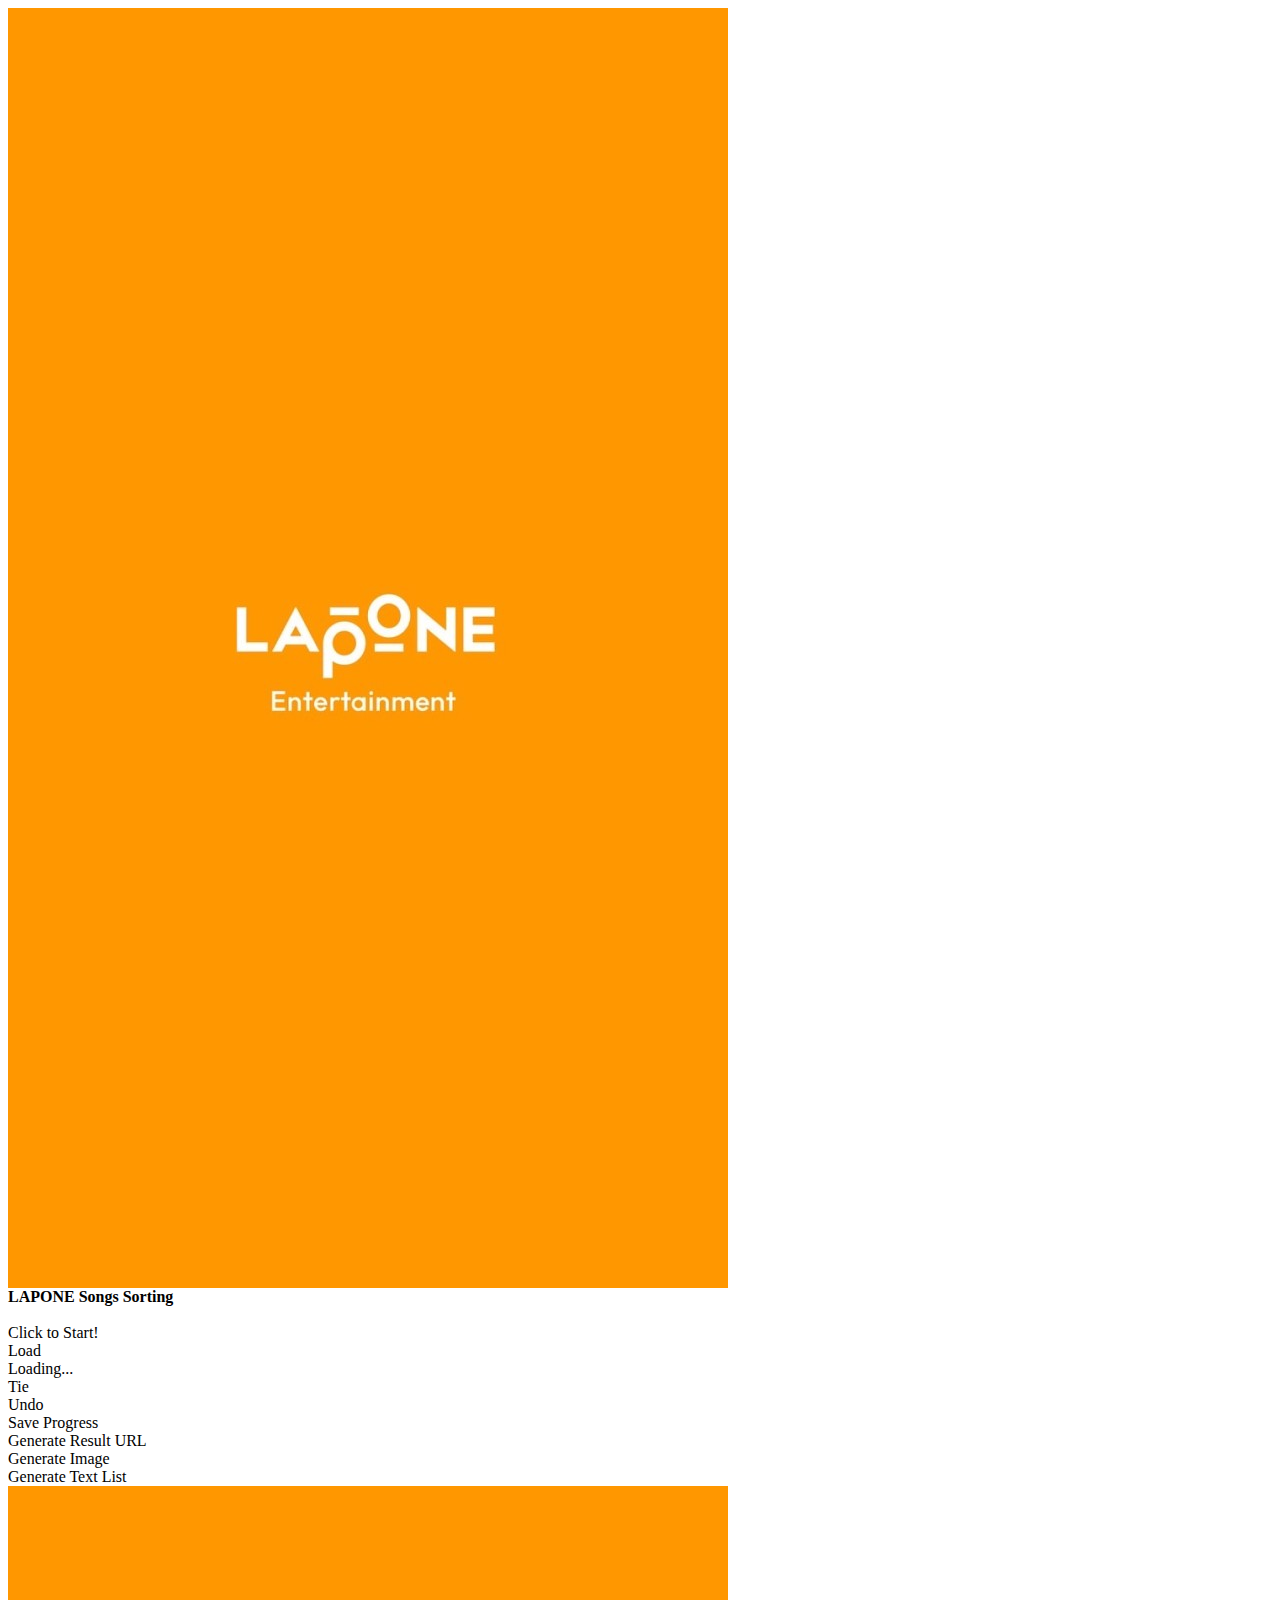
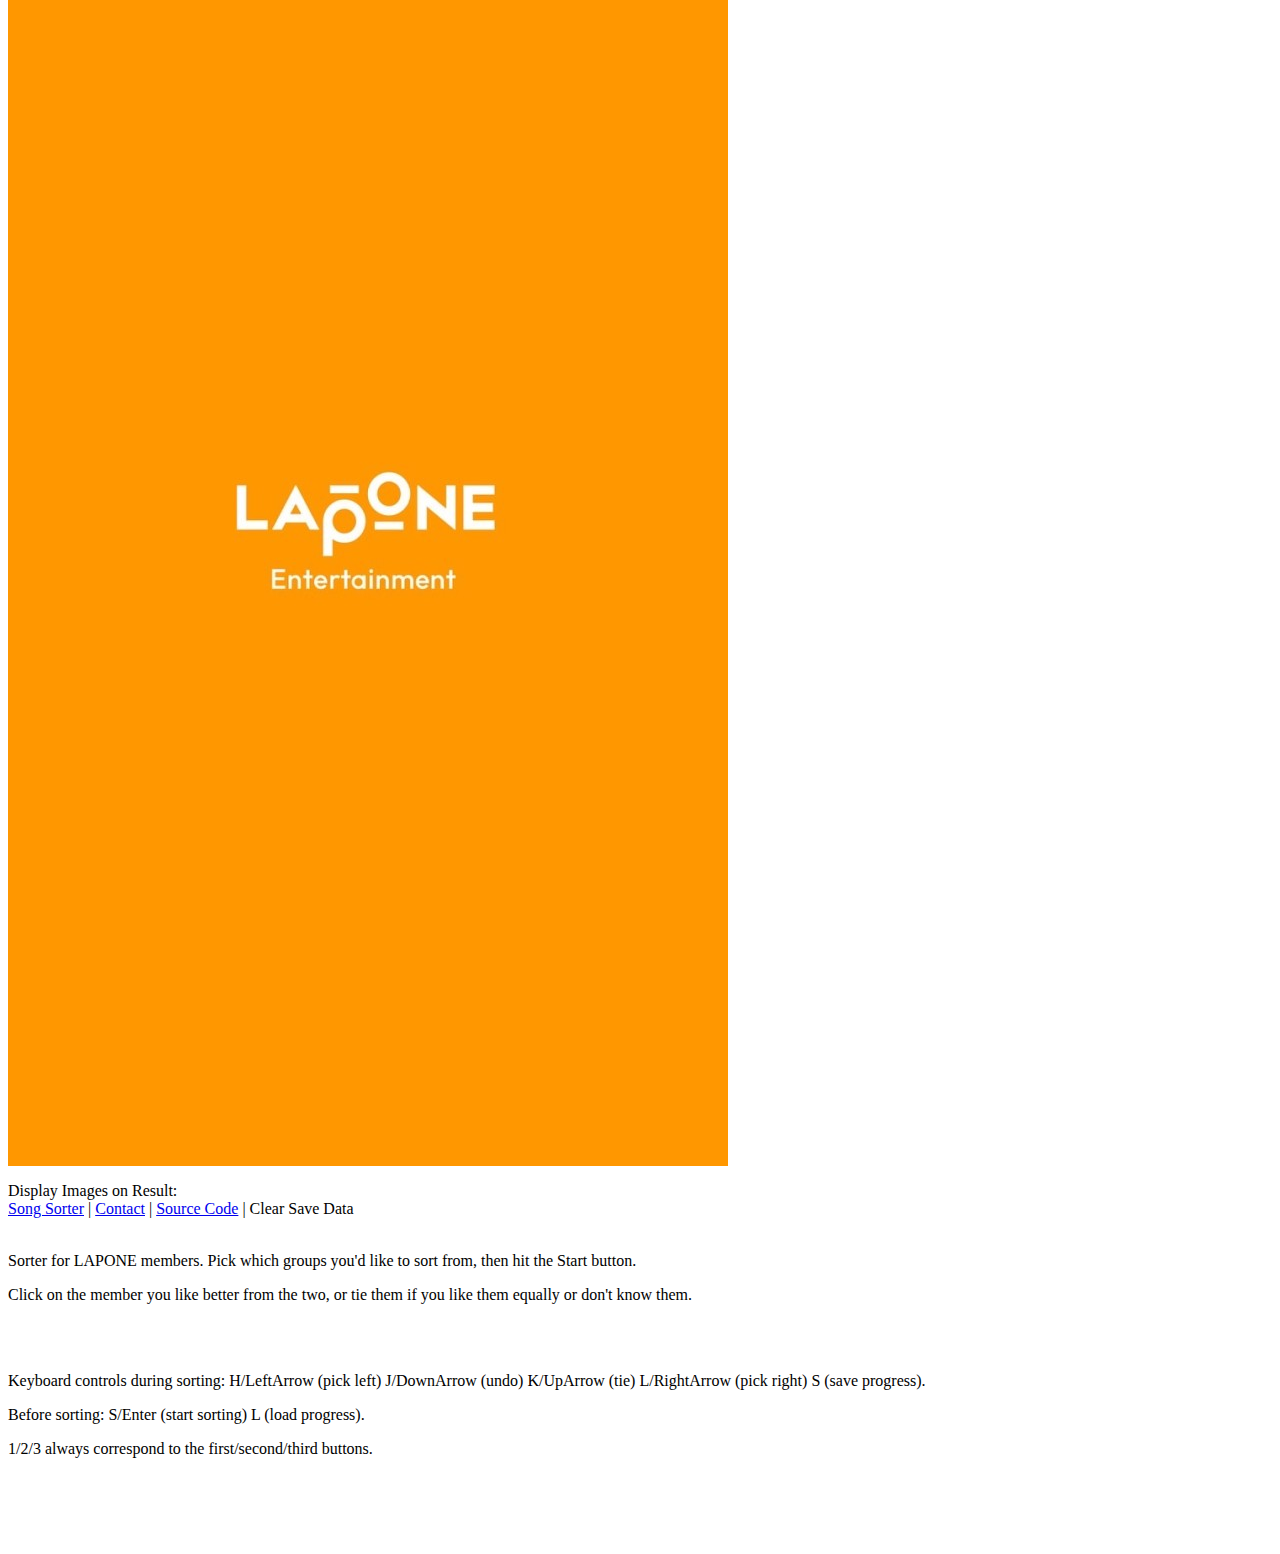
==== songs.html @ 9ee99d21 "Create songs.html" ====
<html>

<head>
  <link rel="shortcut icon" href="src/assets/yinyang.ico" type="image/x-icon">
  <link rel="icon" href="src/assets/yinyang.ico" type="image/x-icon">
  <meta charset="utf-8">
  <meta name="og:site_name" content="LAPONE Songs Sorting">
  <meta name="og:description" content="A simple website for sorting LAPONE songs">
  <meta name="og:image" content="https://i.imgur.com/IZzJMk6.jpg">
  <title>LAPONE Songs Sorting</title>

  <link rel="stylesheet" type="text/css" href="src/css/reset.css">
  <link rel="stylesheet" type="text/css" href="src/css/styles.css">

  <script src="src/js/data.js"></script>
  <script src="src/js/data/songs.js"></script>

  <script src="src/js/html2canvas.min.js"></script>
  <script src="src/js/lz-string.min.js"></script>
  <script src="src/js/seedrandom.min.js"></script>
  <script src="src/js/main.js"></script>
</head>

<body>
<div class="container">

    <div class="progress">
        <span class="progressbattle"></span>
        <div class="progressbar">
            <div class="progressfill"><span class="progresstext"></span></div>
        </div>
    </div>

    <div class="sorter">
        <img src="src/assets/default.jpg" class="left sort image">

        <div class="starting start button"><b>LAPONE Songs Sorting</b><br><br>Click to Start!</div>
        <div class="starting load button">Load <span></span></div>

        <div class="loading button"><div></div><span>Loading...</span></div>

        <div class="sorting tie button">Tie</div>
        <div class="sorting undo button">Undo</div>
        <div class="sorting save button">Save Progress</div>

        <div class="finished save button">Generate Result URL</div>
        <div class="finished getimg button">Generate Image</div>
        <div class="finished list button">Generate Text List</div>

        <img src="src/assets/default.jpg" class="right sort image">

        <div class="left sort text"><p></p></div>
        <div class="right sort text"><p></p></div>
    </div>

    <div class="options"></div>
    <div class="image selector">Display Images on Result: </div>
    <div class="time taken"></div>
    <div class="results"></div>

    <div class="info">
        <a href="https://relick.me/song/">Song Sorter</a> | <a href="mailto:fera@imouto.my">Contact</a> | <a href="https://github.com/execfera/charasort/">Source Code</a> | <a class="clearsave">Clear Save Data</a>
        
        <br><br>

        <p>Sorter for LAPONE members. Pick which groups you'd like to sort from, then hit the Start button.</p>
        <p>Click on the member you like better from the two, or tie them if you like them equally or don't know them.</p>

        <br><br>

        <p>Keyboard controls during sorting: H/LeftArrow (pick left) J/DownArrow (undo) K/UpArrow (tie) L/RightArrow (pick right) S (save progress).</p>
        <p>Before sorting: S/Enter (start sorting) L (load progress).
        <p>1/2/3 always correspond to the first/second/third buttons.</p>
        
        <br><br>

        <br><br>
    </div>
</div>
</body>

</html>
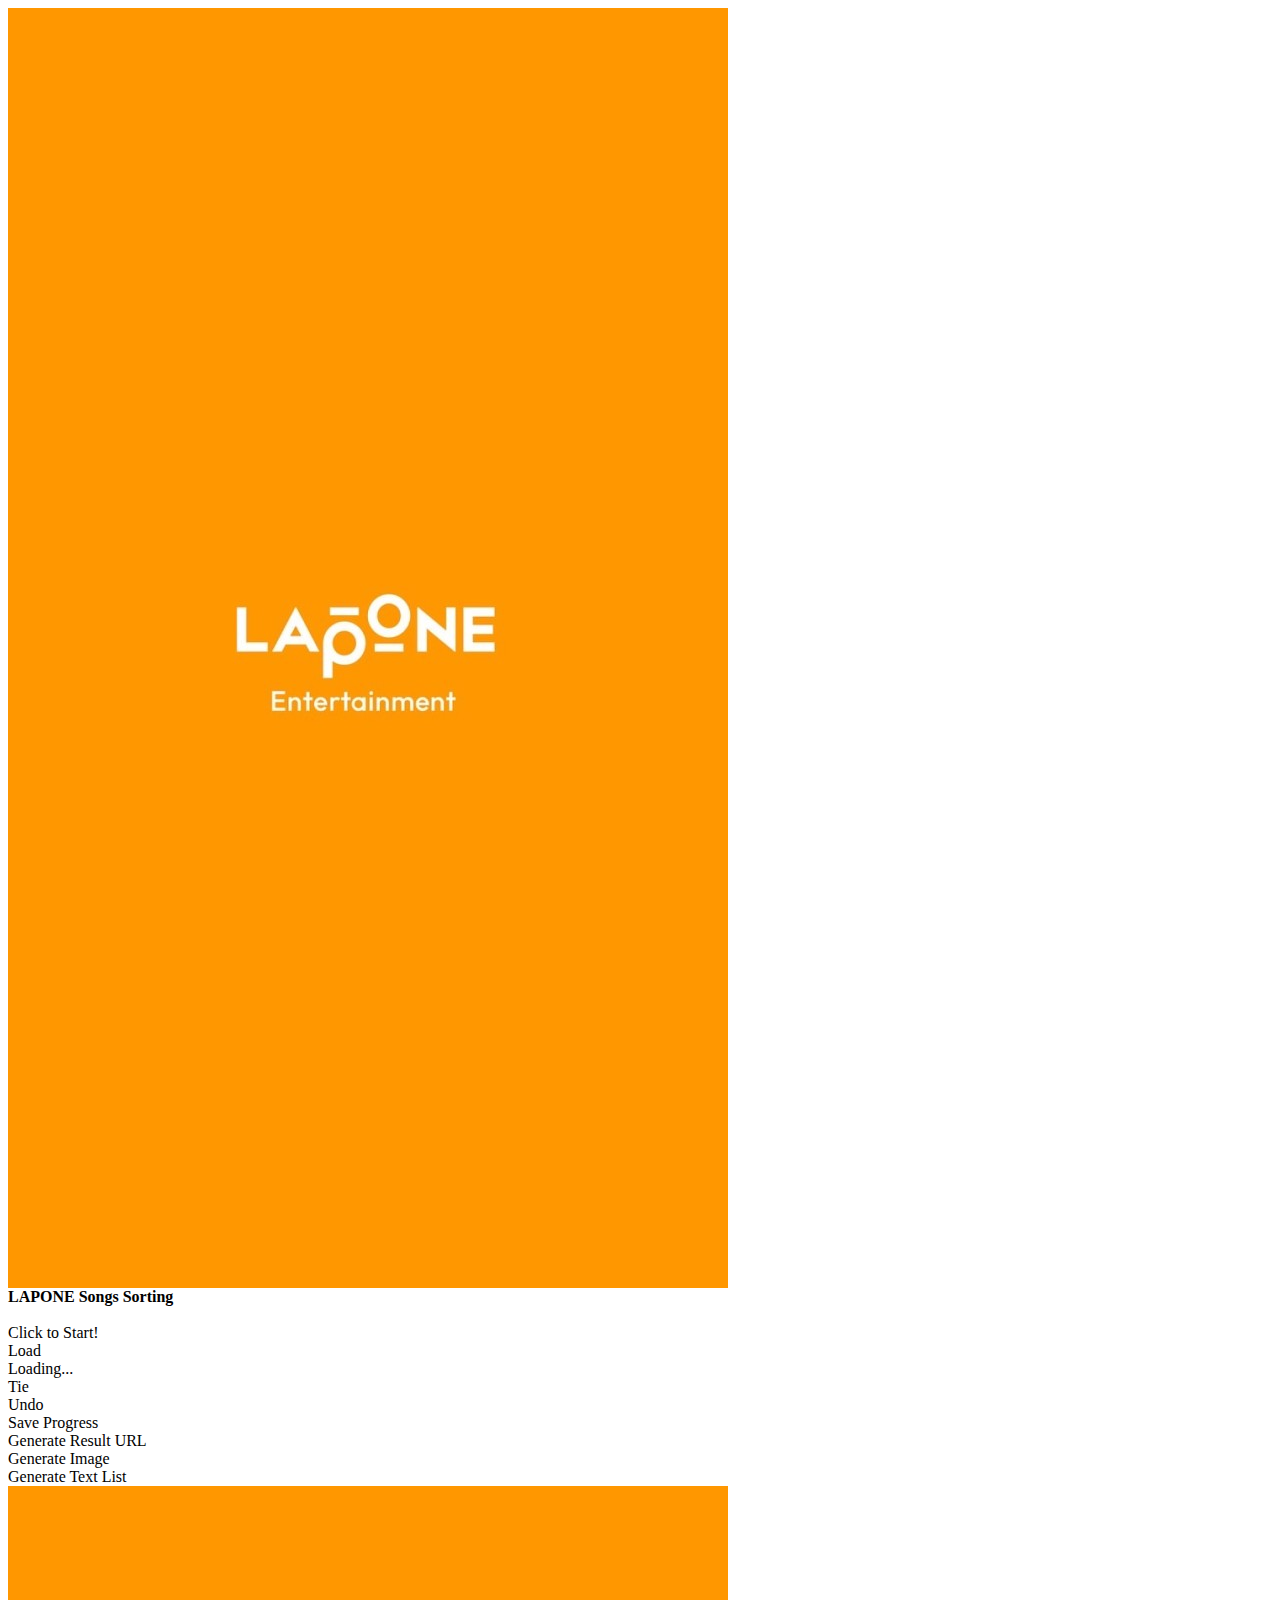
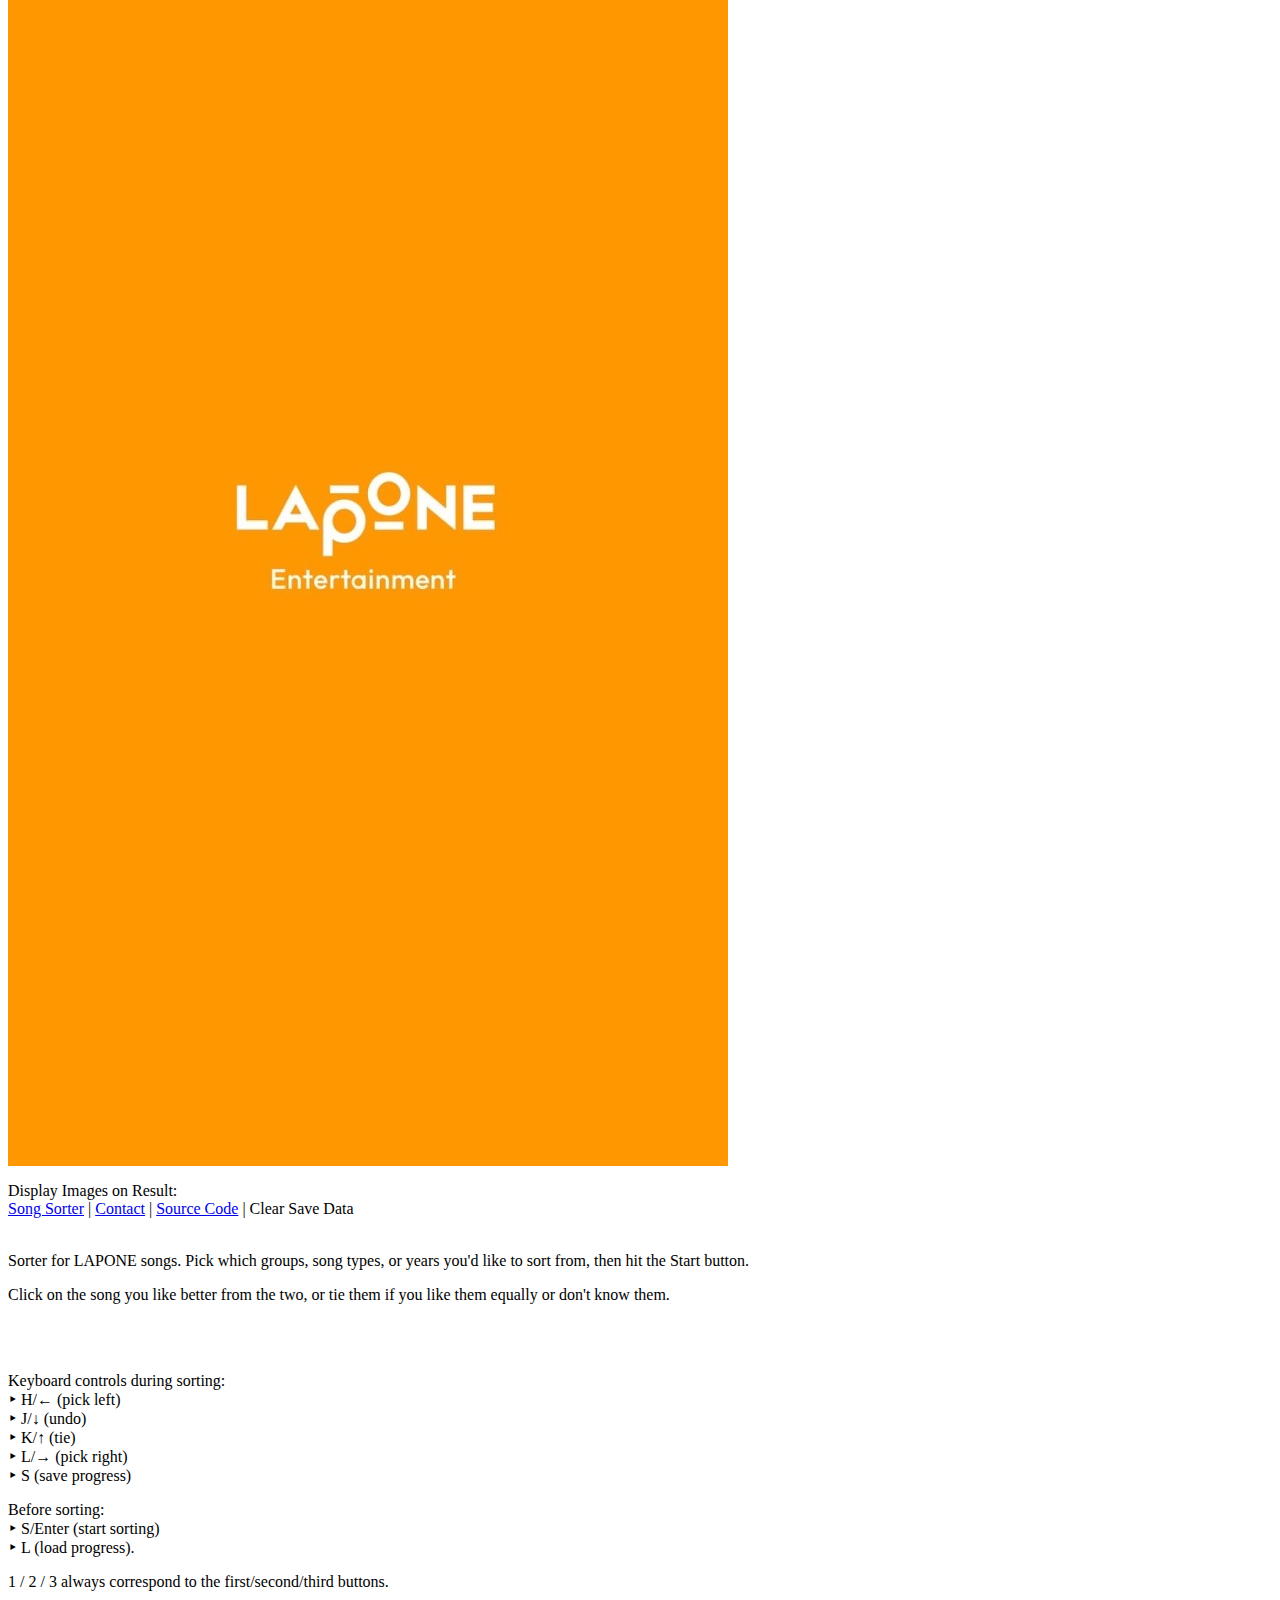
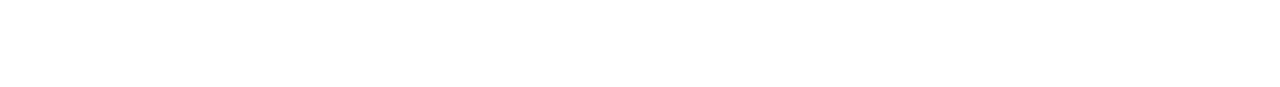
==== commit 1a3e2d3f: "Update songs.html" ====
--- a/songs.html
+++ b/songs.html
@@ -63,14 +63,21 @@
         
         <br><br>
 
-        <p>Sorter for LAPONE members. Pick which groups you'd like to sort from, then hit the Start button.</p>
-        <p>Click on the member you like better from the two, or tie them if you like them equally or don't know them.</p>
+        <p>Sorter for LAPONE songs. Pick which groups, song types, or years you'd like to sort from, then hit the Start button.</p>
+        <p>Click on the song you like better from the two, or tie them if you like them equally or don't know them.</p>
 
         <br><br>
 
-        <p>Keyboard controls during sorting: H/LeftArrow (pick left) J/DownArrow (undo) K/UpArrow (tie) L/RightArrow (pick right) S (save progress).</p>
-        <p>Before sorting: S/Enter (start sorting) L (load progress).
-        <p>1/2/3 always correspond to the first/second/third buttons.</p>
+        <p>Keyboard controls during sorting: </br>
+          ‣ H/←  (pick left) </br>
+          ‣ J/↓  (undo) </br>
+          ‣ K/↑ (tie) </br>
+          ‣ L/→ (pick right) </br>
+          ‣ S (save progress)</p>
+        <p>Before sorting: </br>
+          ‣ S/Enter (start sorting) </br>
+          ‣ L (load progress).
+        <p>1 / 2 / 3 always correspond to the first/second/third buttons.</p>
         
         <br><br>
 
